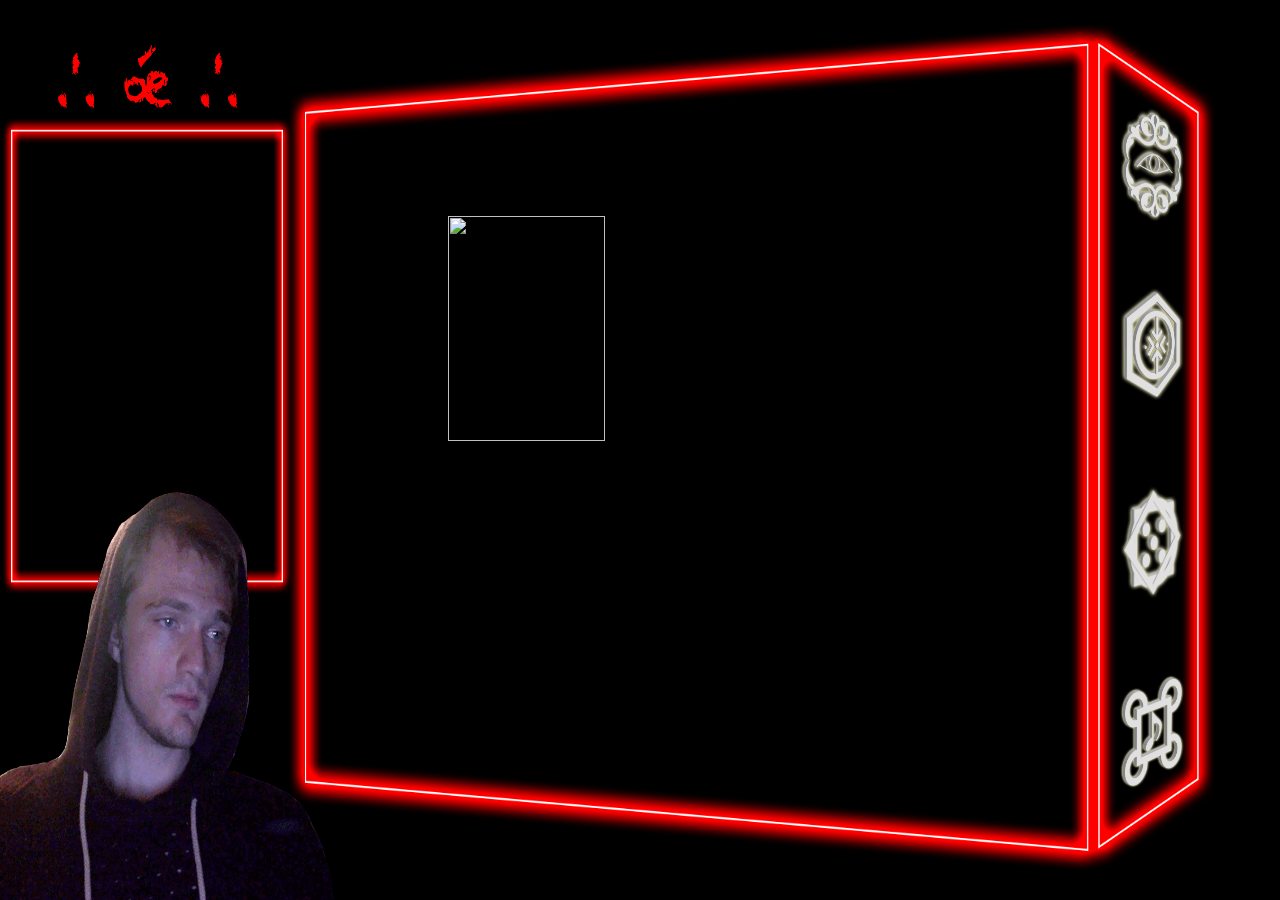
==== index.html @ b2c4eeb0 "i" ====
<html>

  <head>
      <meta charset="UTF-8">
  
          <link rel="stylesheet" href="css/style.css">
  
  
  </head>
    
<body bgcolor="#000000">

<a href="index">
<IMG STYLE="position:absolute; TOP:5%; LEFT:4.5%; WIDTH:14%; HEIGHT:7%" SRC="icons/aeon.png">
</a>

    <div class='element0'></div>
<div class='element1 nodisplay'> </div>
<div class='element2 nodisplay'> </div>
<div class='element3 nodisplay'> </div>
<div class='element4 nodisplay'> </div>
<div class='element5 nodisplay'> </div>
<div class='element6 nodisplay'> </div>
<div class='element7 nodisplay1'> </div>
<div class='element8 nodisplay2'> </div>
    <script src='https://cdnjs.cloudflare.com/ajax/libs/jquery/2.1.3/jquery.min.js'></script>
<script src='js/rfhjs.js'></script>

        <script src="js/index 6.js"></script>


<IMG STYLE="position:absolute; TOP:2%; LEFT:21.5%; WIDTH:75%; HEIGHT:95%" SRC="content navigation/Screen.png">

<a href="Games.html">
<IMG STYLE="position:absolute; TOP:54%; LEFT:87.5%; WIDTH:5%; HEIGHT:12.5%" SRC="content navigation/buttons/Games.png">
</a>

<a href="Music.html">
<IMG STYLE="position:absolute; TOP:75%; LEFT:87.5%; WIDTH:5%; HEIGHT:12.5%" SRC="content navigation/buttons/Music.png">
</a>

<a href="PsyTech.html">
<IMG STYLE="position:absolute; TOP:32%; LEFT:87.5%; WIDTH:5%; HEIGHT:12.5%" SRC="content navigation/buttons/Psy.png">
</a>

<a href="Videos.html">
<IMG STYLE="position:absolute; TOP:12%; LEFT:87.5%; WIDTH:5%; HEIGHT:12.5%" SRC="content navigation/buttons/Video.png">
</a>

<IMG STYLE="position:absolute; TOP:12%; LEFT:0%; WIDTH:23%; HEIGHT:55%" SRC="content navigation/txtbx.png">

<IMG STYLE="position:absolute; TOP:50%; LEFT:-8%; WIDTH:40%; HEIGHT:50%" SRC="roboani.gif">

<IMG STYLE="position:absolute; TOP:24%; LEFT:35%; WIDTH:35%; HEIGHT:50%" SRC="content/ilumi.gif">


</body>
</html>
---- css/style.css ----
.nodisplay {
  font-size: 1.1vw;
  color: #FFFFFF;
  display: none;
  position: relative;
  left:  1%;
  top: 15%;
}

.nodisplay1 {
  font-size: 1.1vw;
  color: #ff0000;
  display: none;
  position: relative;
  left:  1%;
  top: 18%;
}

.nodisplay2 {
  font-size: 1.1vw;
  color: #FFFFFF;
  display: none;
  position: relative;
  left:  1%;
  top: 20%;
}
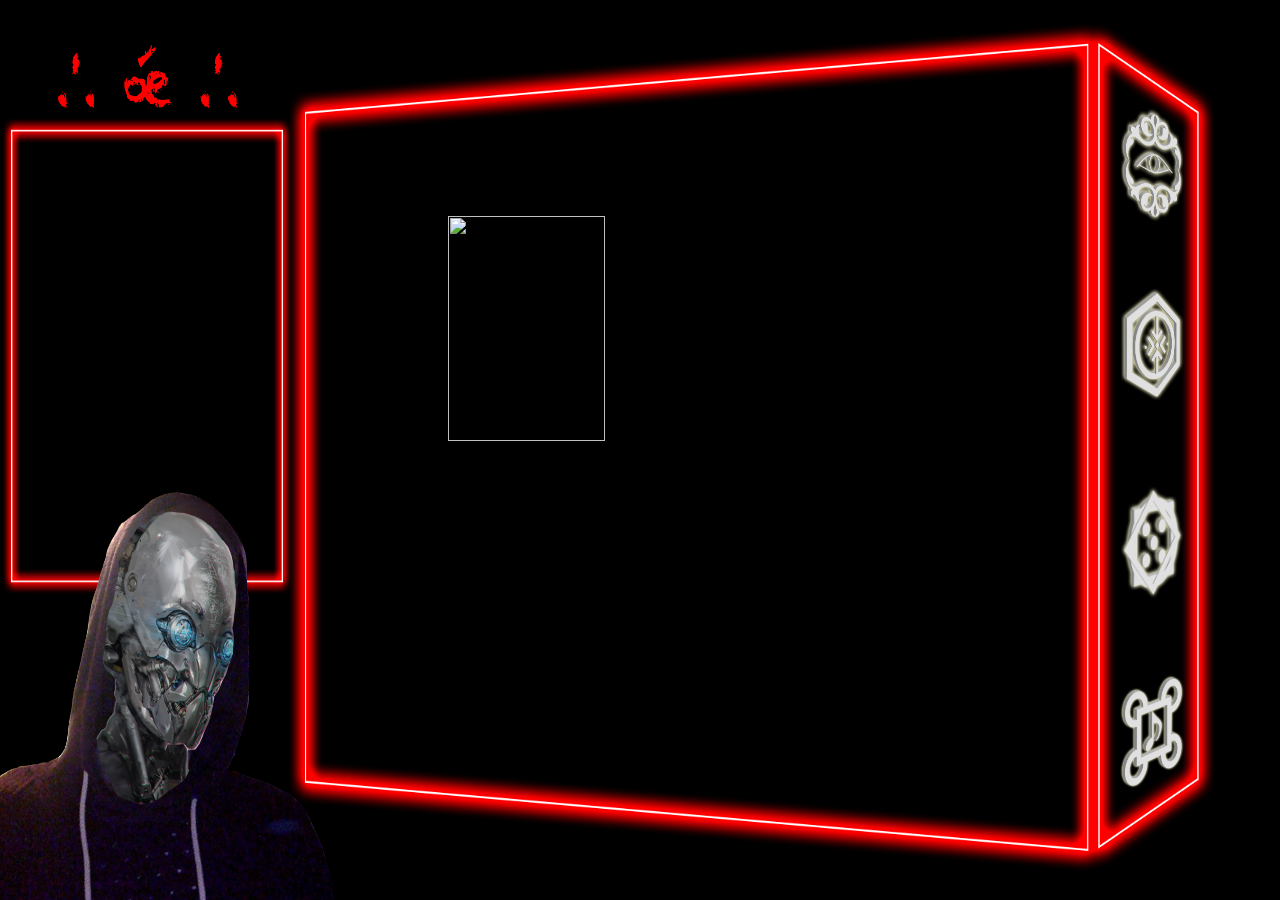
==== commit aed1bff4: "Update index.html" ====
--- a/index.html
+++ b/index.html
@@ -49,7 +49,7 @@
 
 <IMG STYLE="position:absolute; TOP:12%; LEFT:0%; WIDTH:23%; HEIGHT:55%" SRC="content navigation/txtbx.png">
 
-<IMG STYLE="position:absolute; TOP:50%; LEFT:-8%; WIDTH:40%; HEIGHT:50%" SRC="roboani.gif">
+<IMG STYLE="position:absolute; TOP:50%; LEFT:-8%; WIDTH:40%; HEIGHT:50%" SRC="roboani.png">
 
 <IMG STYLE="position:absolute; TOP:24%; LEFT:35%; WIDTH:35%; HEIGHT:50%" SRC="content/ilumi.gif">
 
